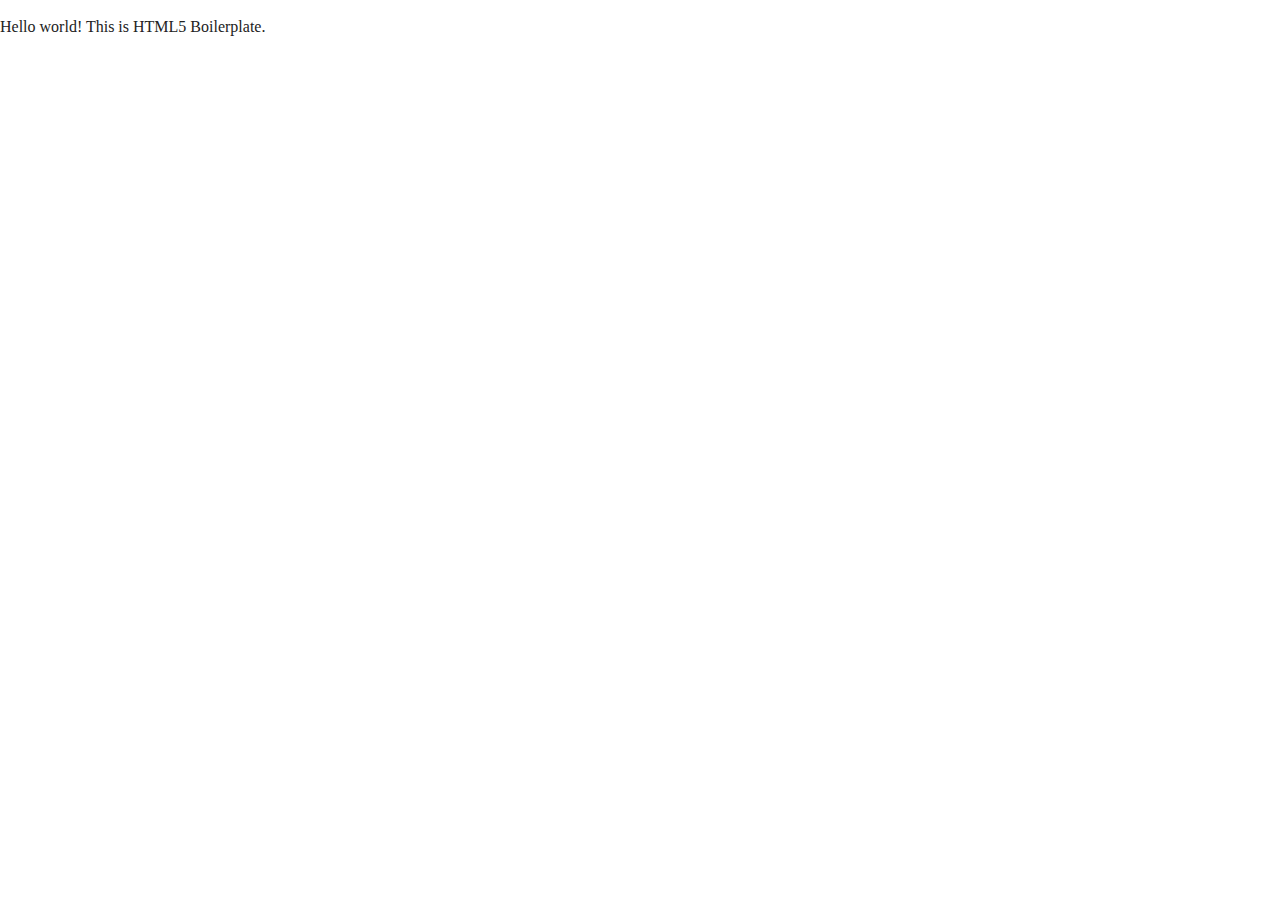
==== index.html @ 0f77663f "My first happy commit" ====
<!doctype html>
<html class="no-js" lang="">
    <head>
        <meta charset="utf-8">
        <meta http-equiv="x-ua-compatible" content="ie=edge">
        <title></title>
        <meta name="description" content="">
        <meta name="viewport" content="width=device-width, initial-scale=1">

        <link rel="manifest" href="site.webmanifest">
        <link rel="apple-touch-icon" href="icon.png">
        <!-- Place favicon.ico in the root directory -->

        <link rel="stylesheet" href="css/normalize.css">
        <link rel="stylesheet" href="css/main.css">
    </head>
    <body>
        <!--[if lte IE 9]>
            <p class="browserupgrade">You are using an <strong>outdated</strong> browser. Please <a href="https://browsehappy.com/">upgrade your browser</a> to improve your experience and security.</p>
        <![endif]-->

        <!-- Add your site or application content here -->
        <p>Hello world! This is HTML5 Boilerplate.</p>
        <script src="js/vendor/modernizr-3.5.0.min.js"></script>
        <script src="https://code.jquery.com/jquery-3.2.1.min.js" integrity="sha256-hwg4gsxgFZhOsEEamdOYGBf13FyQuiTwlAQgxVSNgt4=" crossorigin="anonymous"></script>
        <script>window.jQuery || document.write('<script src="js/vendor/jquery-3.2.1.min.js"><\/script>')</script>
        <script src="js/plugins.js"></script>
        <script src="js/main.js"></script>

        <!-- Google Analytics: change UA-XXXXX-Y to be your site's ID. -->
        <script>
            window.ga=function(){ga.q.push(arguments)};ga.q=[];ga.l=+new Date;
            ga('create','UA-XXXXX-Y','auto');ga('send','pageview')
        </script>
        <script src="https://www.google-analytics.com/analytics.js" async defer></script>
    </body>
</html>
---- css/main.css ----
/*! HTML5 Boilerplate v6.0.1 | MIT License | https://html5boilerplate.com/ */

/*
 * What follows is the result of much research on cross-browser styling.
 * Credit left inline and big thanks to Nicolas Gallagher, Jonathan Neal,
 * Kroc Camen, and the H5BP dev community and team.
 */

/* ==========================================================================
   Base styles: opinionated defaults
   ========================================================================== */

html {
    color: #222;
    font-size: 1em;
    line-height: 1.4;
}

/*
 * Remove text-shadow in selection highlight:
 * https://twitter.com/miketaylr/status/12228805301
 *
 * Vendor-prefixed and regular ::selection selectors cannot be combined:
 * https://stackoverflow.com/a/16982510/7133471
 *
 * Customize the background color to match your design.
 */

::-moz-selection {
    background: #b3d4fc;
    text-shadow: none;
}

::selection {
    background: #b3d4fc;
    text-shadow: none;
}

/*
 * A better looking default horizontal rule
 */

hr {
    display: block;
    height: 1px;
    border: 0;
    border-top: 1px solid #ccc;
    margin: 1em 0;
    padding: 0;
}

/*
 * Remove the gap between audio, canvas, iframes,
 * images, videos and the bottom of their containers:
 * https://github.com/h5bp/html5-boilerplate/issues/440
 */

audio,
canvas,
iframe,
img,
svg,
video {
    vertical-align: middle;
}

/*
 * Remove default fieldset styles.
 */

fieldset {
    border: 0;
    margin: 0;
    padding: 0;
}

/*
 * Allow only vertical resizing of textareas.
 */

textarea {
    resize: vertical;
}

/* ==========================================================================
   Browser Upgrade Prompt
   ========================================================================== */

.browserupgrade {
    margin: 0.2em 0;
    background: #ccc;
    color: #000;
    padding: 0.2em 0;
}

/* ==========================================================================
   Author's custom styles
   ========================================================================== */

















/* ==========================================================================
   Helper classes
   ========================================================================== */

/*
 * Hide visually and from screen readers
 */

.hidden {
    display: none !important;
}

/*
 * Hide only visually, but have it available for screen readers:
 * https://snook.ca/archives/html_and_css/hiding-content-for-accessibility
 *
 * 1. For long content, line feeds are not interpreted as spaces and small width
 *    causes content to wrap 1 word per line:
 *    https://medium.com/@jessebeach/beware-smushed-off-screen-accessible-text-5952a4c2cbfe
 */

.visuallyhidden {
    border: 0;
    clip: rect(0 0 0 0);
    -webkit-clip-path: inset(50%);
    clip-path: inset(50%);
    height: 1px;
    margin: -1px;
    overflow: hidden;
    padding: 0;
    position: absolute;
    width: 1px;
    white-space: nowrap; /* 1 */
}

/*
 * Extends the .visuallyhidden class to allow the element
 * to be focusable when navigated to via the keyboard:
 * https://www.drupal.org/node/897638
 */

.visuallyhidden.focusable:active,
.visuallyhidden.focusable:focus {
    clip: auto;
    -webkit-clip-path: none;
    clip-path: none;
    height: auto;
    margin: 0;
    overflow: visible;
    position: static;
    width: auto;
    white-space: inherit;
}

/*
 * Hide visually and from screen readers, but maintain layout
 */

.invisible {
    visibility: hidden;
}

/*
 * Clearfix: contain floats
 *
 * For modern browsers
 * 1. The space content is one way to avoid an Opera bug when the
 *    `contenteditable` attribute is included anywhere else in the document.
 *    Otherwise it causes space to appear at the top and bottom of elements
 *    that receive the `clearfix` class.
 * 2. The use of `table` rather than `block` is only necessary if using
 *    `:before` to contain the top-margins of child elements.
 */

.clearfix:before,
.clearfix:after {
    content: " "; /* 1 */
    display: table; /* 2 */
}

.clearfix:after {
    clear: both;
}

/* ==========================================================================
   EXAMPLE Media Queries for Responsive Design.
   These examples override the primary ('mobile first') styles.
   Modify as content requires.
   ========================================================================== */

@media only screen and (min-width: 35em) {
    /* Style adjustments for viewports that meet the condition */
}

@media print,
       (-webkit-min-device-pixel-ratio: 1.25),
       (min-resolution: 1.25dppx),
       (min-resolution: 120dpi) {
    /* Style adjustments for high resolution devices */
}

/* ==========================================================================
   Print styles.
   Inlined to avoid the additional HTTP request:
   http://www.phpied.com/delay-loading-your-print-css/
   ========================================================================== */

@media print {
    *,
    *:before,
    *:after {
        background: transparent !important;
        color: #000 !important; /* Black prints faster:
                                   http://www.sanbeiji.com/archives/953 */
        box-shadow: none !important;
        text-shadow: none !important;
    }

    a,
    a:visited {
        text-decoration: underline;
    }

    a[href]:after {
        content: " (" attr(href) ")";
    }

    abbr[title]:after {
        content: " (" attr(title) ")";
    }

    /*
     * Don't show links that are fragment identifiers,
     * or use the `javascript:` pseudo protocol
     */

    a[href^="#"]:after,
    a[href^="javascript:"]:after {
        content: "";
    }

    pre {
        white-space: pre-wrap !important;
    }
    pre,
    blockquote {
        border: 1px solid #999;
        page-break-inside: avoid;
    }

    /*
     * Printing Tables:
     * http://css-discuss.incutio.com/wiki/Printing_Tables
     */

    thead {
        display: table-header-group;
    }

    tr,
    img {
        page-break-inside: avoid;
    }

    p,
    h2,
    h3 {
        orphans: 3;
        widows: 3;
    }

    h2,
    h3 {
        page-break-after: avoid;
    }
}
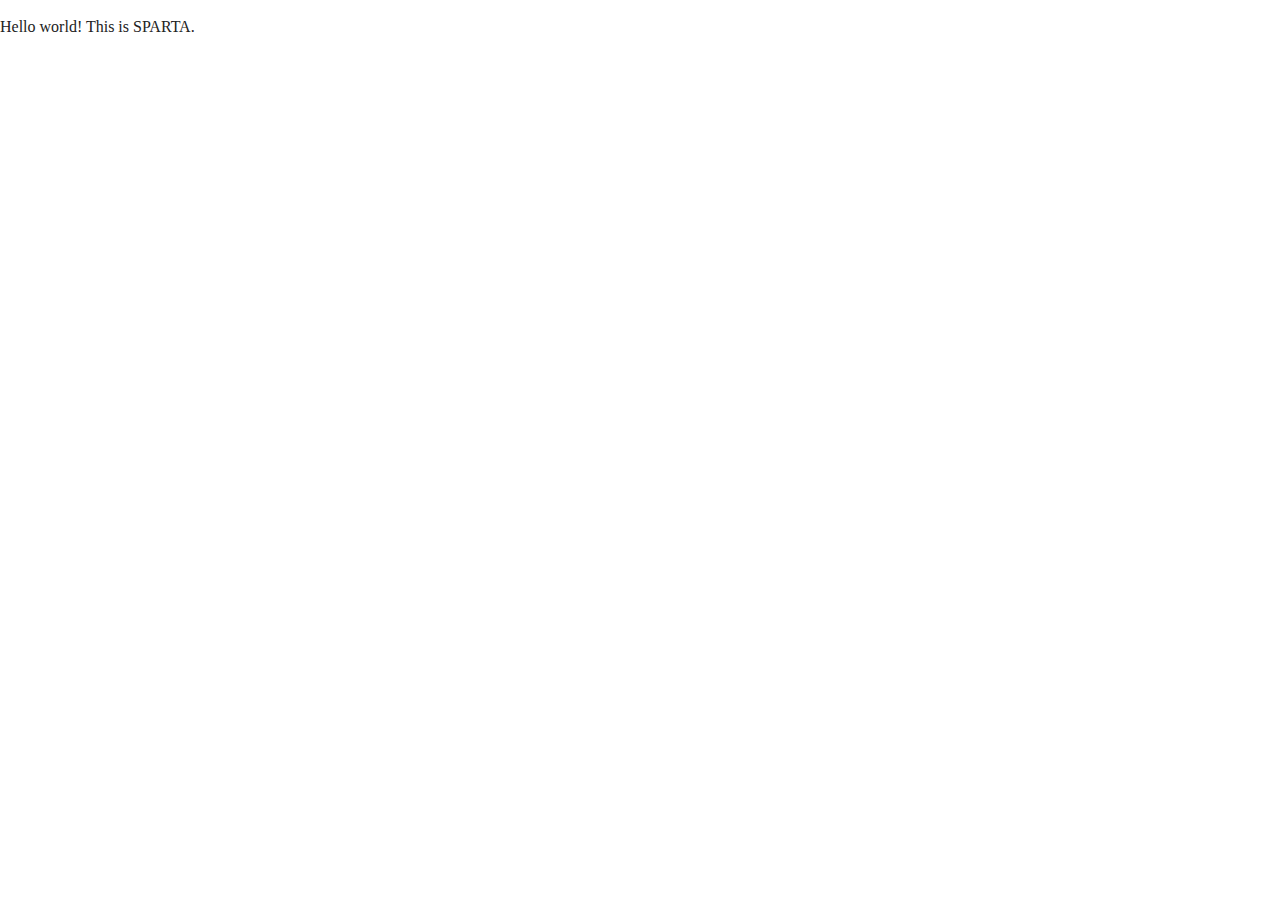
==== commit b93031b5: "SPARTAgit add index.html" ====
--- a/index.html
+++ b/index.html
@@ -20,7 +20,7 @@
         <![endif]-->
 
         <!-- Add your site or application content here -->
-        <p>Hello world! This is HTML5 Boilerplate.</p>
+        <p>Hello world! This is SPARTA.</p>
         <script src="js/vendor/modernizr-3.5.0.min.js"></script>
         <script src="https://code.jquery.com/jquery-3.2.1.min.js" integrity="sha256-hwg4gsxgFZhOsEEamdOYGBf13FyQuiTwlAQgxVSNgt4=" crossorigin="anonymous"></script>
         <script>window.jQuery || document.write('<script src="js/vendor/jquery-3.2.1.min.js"><\/script>')</script>
